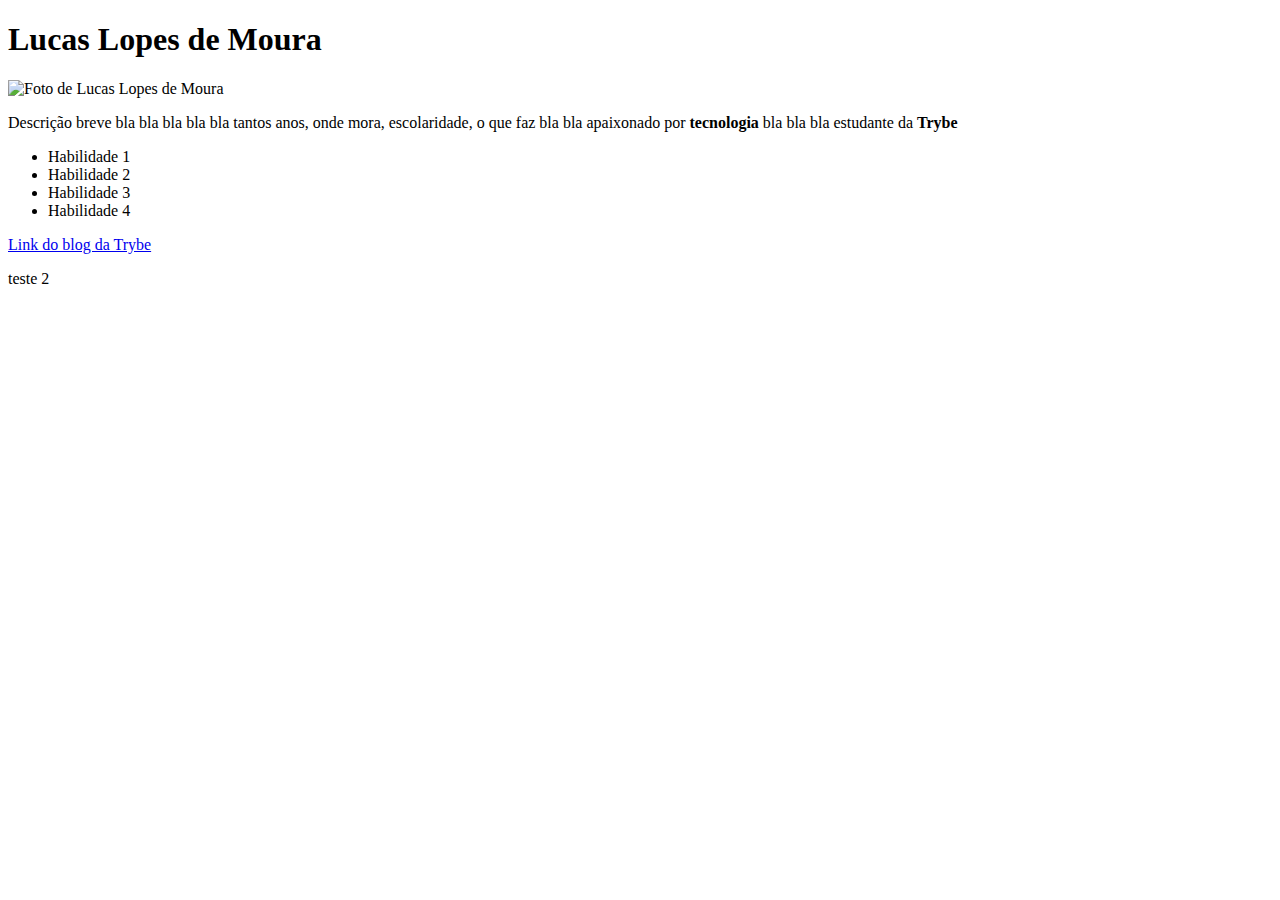
==== index.html @ 6e4c3d94 "arquivo html portfolio" ====
<!DOCTYPE html>

<html lang='pt-br'>
<head>
    <meta charset="UTF-8">
    <title>Primeira Página criada por mim #VQV</title>
</head>


<body>


<h1>Lucas Lopes de Moura</h1>
<img src="/images/lucas.jpeg" alt="Foto de Lucas Lopes de Moura" width="200">

<p>Descrição breve bla bla bla bla bla tantos anos, onde mora, escolaridade, o que faz bla bla apaixonado por <strong>tecnologia</strong> bla bla bla estudante da <strong>Trybe</strong> </p>

<ul>
<li>Habilidade 1</li>
<li>Habilidade 2</li>
<li>Habilidade 3</li>
<li>Habilidade 4</li>
</ul>

<a href="https://blog.betrybe.com/" target="_blank"> Link do blog da Trybe </a>




<p> teste 2</p>

</body>
</html>
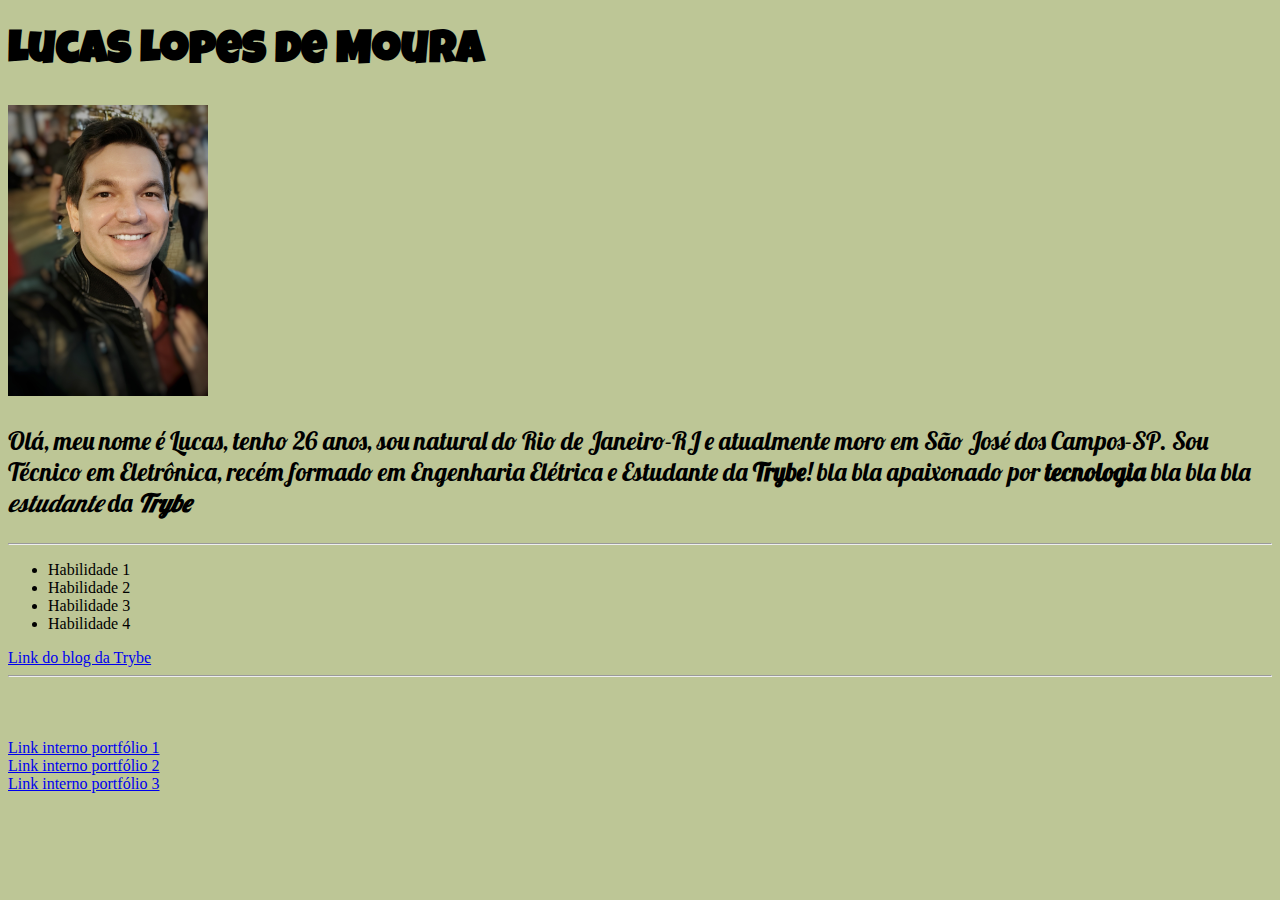
==== commit 827823ac: "Mudança de fontes + adição de template" ====
--- a/index.html
+++ b/index.html
@@ -4,17 +4,53 @@
 <head>
     <meta charset="UTF-8">
     <title>Primeira Página criada por mim #VQV</title>
+
+    <link rel="preconnect" href="https://fonts.googleapis.com">
+    <link rel="preconnect" href="https://fonts.gstatic.com" crossorigin>
+    <link href="https://fonts.googleapis.com/css2?family=Lobster&family=Luckiest+Guy&display=swap" rel="stylesheet">
+
+    <style>
+        body{
+            background-color: #bdc696;
+        }
+
+        h1{
+            font-family: 'Luckiest Guy', cursive;
+            font-size:45px;
+        }
+
+        #description{
+            font-family: 'Lobster', cursive;
+            font-size: 25px;
+
+
+        }
+
+
+
+
+
+
+
+
+
+
+
+
+
+    </style>
+
 </head>
 
 
 <body>
 
 
-<h1>Lucas Lopes de Moura</h1>
+<h1  >Lucas Lopes de Moura</h1>
 <img src="/images/lucas.jpeg" alt="Foto de Lucas Lopes de Moura" width="200">
 
-<p>Descrição breve bla bla bla bla bla tantos anos, onde mora, escolaridade, o que faz bla bla apaixonado por <strong>tecnologia</strong> bla bla bla estudante da <strong>Trybe</strong> </p>
-
+<p id="description">Olá, meu nome é Lucas, tenho 26 anos, sou natural do Rio de Janeiro-RJ e atualmente moro em São José dos Campos-SP. Sou Técnico em Eletrônica, recém formado em Engenharia Elétrica e Estudante da <strong>Trybe</strong>!  bla bla apaixonado por <strong>tecnologia</strong> bla bla bla <i>estudante</i> da <i><strong>Trybe</strong></i> </p>
+<hr>
 <ul>
 <li>Habilidade 1</li>
 <li>Habilidade 2</li>
@@ -23,11 +59,14 @@
 </ul>
 
 <a href="https://blog.betrybe.com/" target="_blank"> Link do blog da Trybe </a>
+<hr>
+<br><br><br>
 
 
+<a href="index3.html target="_blank"> Link interno portfólio 1 </a>
+<br><a href="index4.html" target="_blank"> Link interno portfólio 2 </a>
+<br><a href="index5.html" target="_blank"> Link interno portfólio 3 </a>
 
-
-<p> teste 2</p>
 
 </body>
 </html>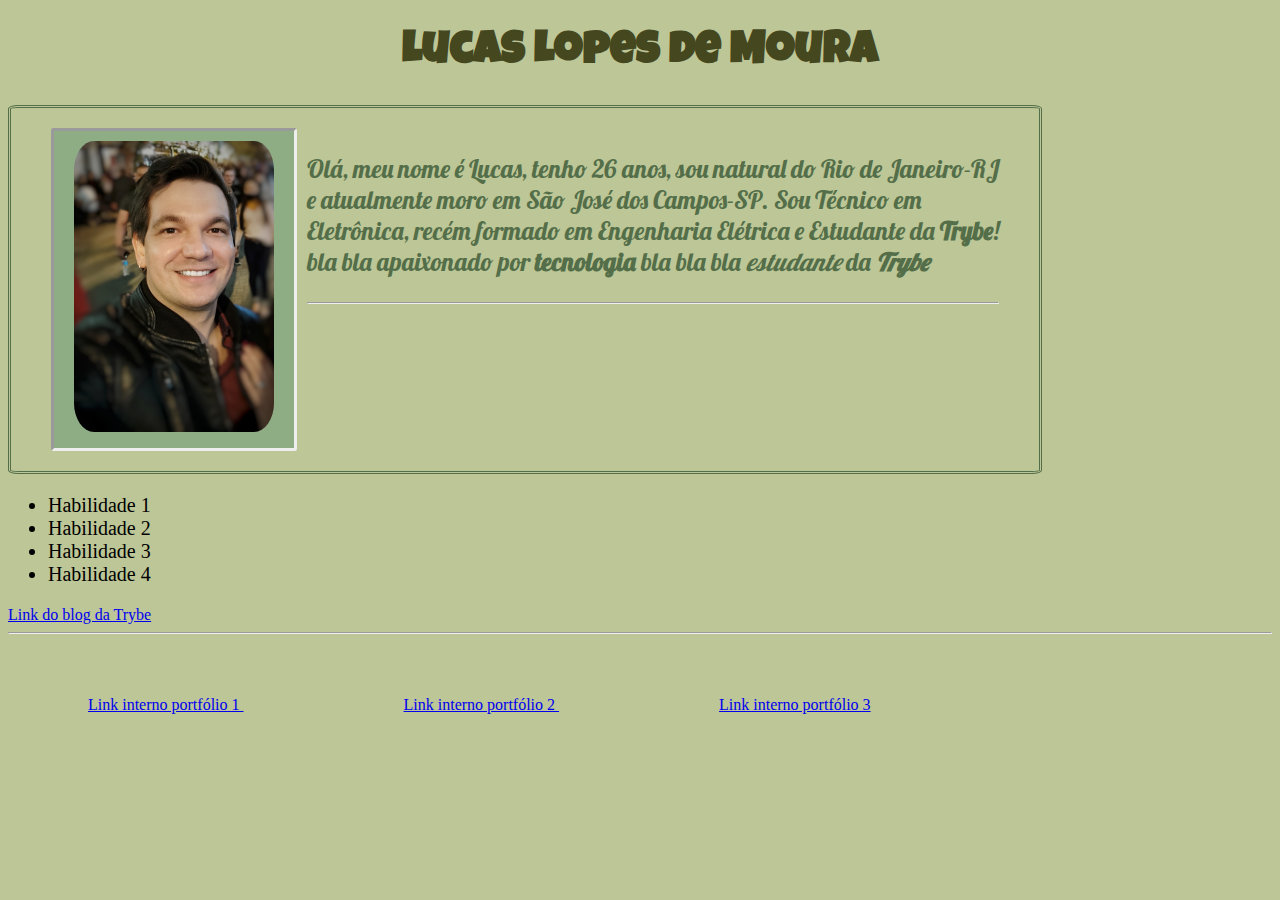
==== commit 5c645ee5: "alterações no estilo do CSS e cores" ====
--- a/index.html
+++ b/index.html
@@ -8,38 +8,7 @@
     <link rel="preconnect" href="https://fonts.googleapis.com">
     <link rel="preconnect" href="https://fonts.gstatic.com" crossorigin>
     <link href="https://fonts.googleapis.com/css2?family=Lobster&family=Luckiest+Guy&display=swap" rel="stylesheet">
-
-    <style>
-        body{
-            background-color: #bdc696;
-        }
-
-        h1{
-            font-family: 'Luckiest Guy', cursive;
-            font-size:45px;
-        }
-
-        #description{
-            font-family: 'Lobster', cursive;
-            font-size: 25px;
-
-
-        }
-
-
-
-
-
-
-
-
-
-
-
-
-
-    </style>
-
+    <link rel="stylesheet" href="style.css">
 </head>
 
 
@@ -47,26 +16,45 @@
 
 
 <h1  >Lucas Lopes de Moura</h1>
-<img src="/images/lucas.jpeg" alt="Foto de Lucas Lopes de Moura" width="200">
 
-<p id="description">Olá, meu nome é Lucas, tenho 26 anos, sou natural do Rio de Janeiro-RJ e atualmente moro em São José dos Campos-SP. Sou Técnico em Eletrônica, recém formado em Engenharia Elétrica e Estudante da <strong>Trybe</strong>!  bla bla apaixonado por <strong>tecnologia</strong> bla bla bla <i>estudante</i> da <i><strong>Trybe</strong></i> </p>
-<hr>
-<ul>
+
+<div class="description">
+    
+    <div class="description-photo"> 
+        <img src="/images/lucas.jpeg" width="200" alt="Foto de Lucas Lopes de Moura" >
+        
+    </div>
+
+    <div class="description-text">
+        <p>Olá, meu nome é Lucas, tenho 26 anos, sou natural do Rio de Janeiro-RJ e atualmente moro em São José dos Campos-SP. Sou Técnico em Eletrônica, recém formado em Engenharia Elétrica e Estudante da <strong>Trybe</strong>!  bla bla apaixonado por <strong>tecnologia</strong> bla bla bla <i>estudante</i> da <i><strong>Trybe</strong></i> </p>
+
+        <hr>
+    </div>
+
+
+</div>
+
+
+
+<div>
+<ul class="skills-list">
 <li>Habilidade 1</li>
 <li>Habilidade 2</li>
 <li>Habilidade 3</li>
 <li>Habilidade 4</li>
 </ul>
+</div>
 
 <a href="https://blog.betrybe.com/" target="_blank"> Link do blog da Trybe </a>
 <hr>
 <br><br><br>
 
 
+<div class="menu">
 <a href="index3.html target="_blank"> Link interno portfólio 1 </a>
-<br><a href="index4.html" target="_blank"> Link interno portfólio 2 </a>
-<br><a href="index5.html" target="_blank"> Link interno portfólio 3 </a>
-
+<a href="index4.html" target="_blank"> Link interno portfólio 2 </a>
+<a href="index5.html" target="_blank"> Link interno portfólio 3 </a>
+</div>
 
 </body>
 </html>--- a/style.css
+++ b/style.css
@@ -0,0 +1,56 @@
+
+
+body{ background-color: #bdc696; }
+
+h1{
+    text-align: center;
+    color: #45471f;    
+    font-family: 'Luckiest Guy', cursive;
+    font-size:45px;
+}
+
+.skills-list {
+    font-size: 20px;
+    
+}
+
+.menu {
+    width: auto;
+}
+
+.menu a {
+    padding: 80px;
+
+    
+}
+
+
+.description-photo {
+    padding: 10px 20px;
+    background-color: #8FAD85;
+    margin-right: 10px;
+    float: left;
+    border-style:inset;
+    border-radius: 1%;
+    
+}
+.description-photo img {
+    border-radius: 10%;
+
+}
+
+.description{
+    font-family: 'Lobster', cursive;
+    font-size: 25px;
+    padding: 20px 40px;
+    width: 75%;
+    color: #536e49;
+    border-style: double;
+    border-radius: 1%;
+    display: inline-block;
+
+
+
+
+
+}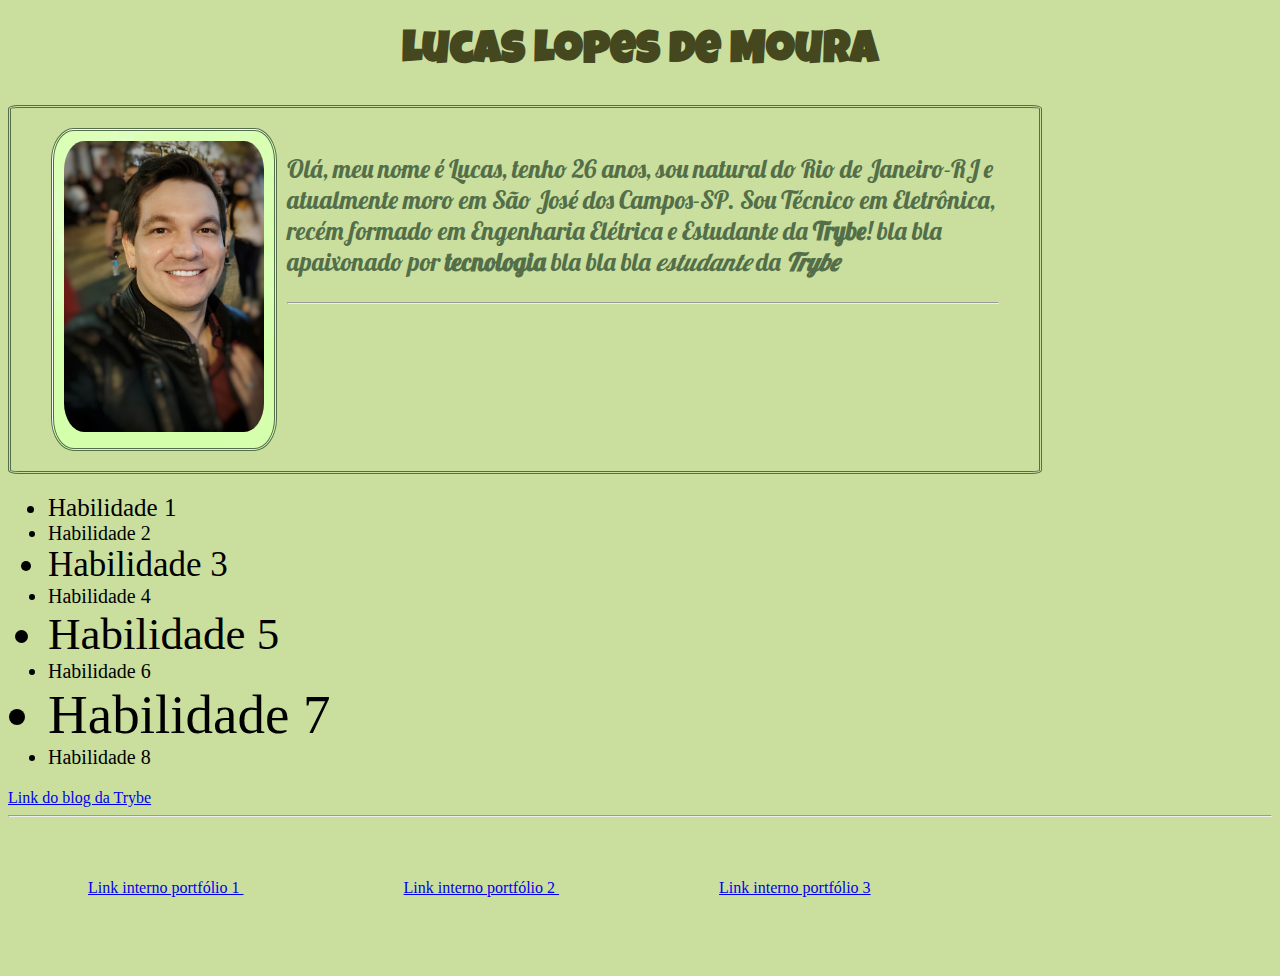
==== commit 833d0577: "Atualização para atender requisitos necessários / mudança background-photo" ====
--- a/index.html
+++ b/index.html
@@ -38,10 +38,14 @@
 
 <div>
 <ul class="skills-list">
-<li>Habilidade 1</li>
-<li>Habilidade 2</li>
-<li>Habilidade 3</li>
-<li>Habilidade 4</li>
+<li class="hab-1">Habilidade 1</li>
+<li class="hab-2">Habilidade 2</li>
+<li class="hab-3">Habilidade 3</li>
+<li class="hab-4">Habilidade 4</li>
+<li class="hab-5">Habilidade 5</li>
+<li class="hab-6">Habilidade 6</li>
+<li class="hab-7">Habilidade 7</li>
+<li class="hab-8">Habilidade 8</li>
 </ul>
 </div>
 
--- a/style.css
+++ b/style.css
@@ -1,6 +1,6 @@
 
 
-body{ background-color: #bdc696; }
+body{ background-color: #CADF9E; }
 
 h1{
     text-align: center;
@@ -26,12 +26,12 @@
 
 
 .description-photo {
-    padding: 10px 20px;
-    background-color: #8FAD85;
+    padding: 10px 10px;
+    background-image:url(/images/green-background.jpg);
     margin-right: 10px;
     float: left;
-    border-style:inset;
-    border-radius: 1%;
+    border-style:double;
+    border-radius: 10%;
     
 }
 .description-photo img {
@@ -49,8 +49,20 @@
     border-radius: 1%;
     display: inline-block;
 
+}
 
+.hab-1 {
+    font-size: 25px;
+}
 
+.hab-3 {
+    font-size: 35px;
+}
 
+.hab-5 {
+    font-size: 45px;
+}
 
+.hab-7 {
+    font-size: 55px;
 }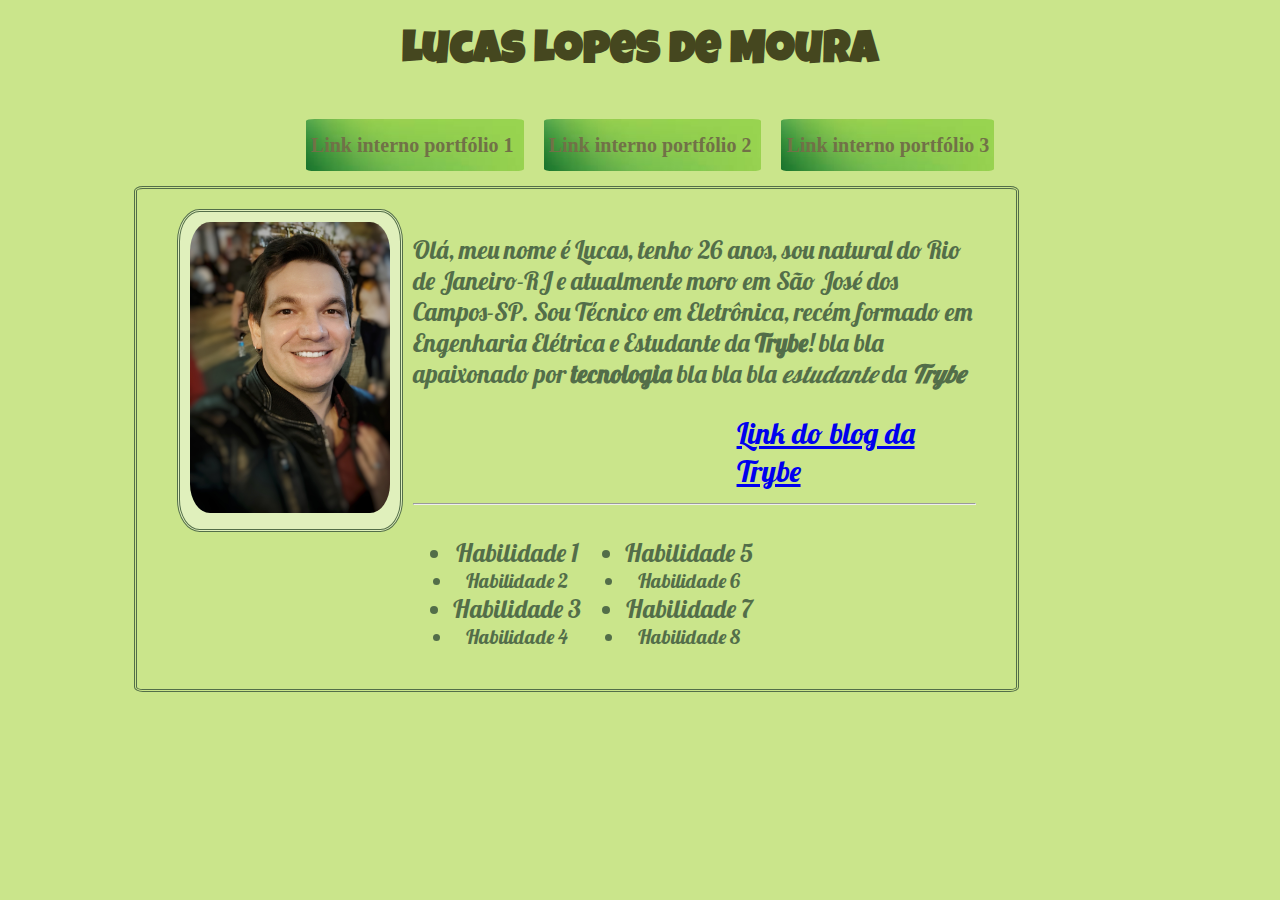
==== commit f00c2a1e: "Ajustes de estrutura/cor" ====
--- a/index.html
+++ b/index.html
@@ -18,6 +18,12 @@
 <h1  >Lucas Lopes de Moura</h1>
 
 
+<div class="menu">
+    <a class="button-menu" href="index3.html" target="_blank" class="left"> Link interno portfólio 1 </a>
+    <a class="button-menu" href="index4.html" target="_blank" class="center"> Link interno portfólio 2 </a>
+    <a class="button-menu" href="index5.html" target="_blank" class="right"> Link interno portfólio 3 </a>
+    </div>
+
 <div class="description">
     
     <div class="description-photo"> 
@@ -28,36 +34,39 @@
     <div class="description-text">
         <p>Olá, meu nome é Lucas, tenho 26 anos, sou natural do Rio de Janeiro-RJ e atualmente moro em São José dos Campos-SP. Sou Técnico em Eletrônica, recém formado em Engenharia Elétrica e Estudante da <strong>Trybe</strong>!  bla bla apaixonado por <strong>tecnologia</strong> bla bla bla <i>estudante</i> da <i><strong>Trybe</strong></i> </p>
 
+        <div class="external-link">
+            <a href="https://blog.betrybe.com/" target="_blank" class="link-blog"> Link do blog da Trybe </a>
+            </div> 
         <hr>
     </div>
 
+    <div class="skills">
+        <div class="skills-list-1">
+        <ul>
+        <li class="hab-1">Habilidade 1</li>
+        <li class="hab-2">Habilidade 2</li>
+        <li class="hab-3">Habilidade 3</li>
+        <li class="hab-4">Habilidade 4</li>
+        </ul>
+        </div>
 
-</div>
+        <div class="skills-list-2">
+        <ul>
+        <li class="hab-5">Habilidade 5</li>
+        <li class="hab-6">Habilidade 6</li>
+        <li class="hab-7">Habilidade 7</li>
+        <li class="hab-8">Habilidade 8</li>
+        </ul>
+        </div>
+    </div>
 
 
 
-<div>
-<ul class="skills-list">
-<li class="hab-1">Habilidade 1</li>
-<li class="hab-2">Habilidade 2</li>
-<li class="hab-3">Habilidade 3</li>
-<li class="hab-4">Habilidade 4</li>
-<li class="hab-5">Habilidade 5</li>
-<li class="hab-6">Habilidade 6</li>
-<li class="hab-7">Habilidade 7</li>
-<li class="hab-8">Habilidade 8</li>
-</ul>
-</div>
 
-<a href="https://blog.betrybe.com/" target="_blank"> Link do blog da Trybe </a>
-<hr>
-<br><br><br>
+    <!-- <div class="external-link">
+        <a href="https://blog.betrybe.com/" target="_blank" class="link-blog"> Link do blog da Trybe </a>
+        </div> -->
 
-
-<div class="menu">
-<a href="index3.html target="_blank"> Link interno portfólio 1 </a>
-<a href="index4.html" target="_blank"> Link interno portfólio 2 </a>
-<a href="index5.html" target="_blank"> Link interno portfólio 3 </a>
 </div>
 
 </body>
--- a/style.css
+++ b/style.css
@@ -1,6 +1,8 @@
 
 
-body{ background-color: #CADF9E; }
+ body{ background-color: #CAE58B; } 
+
+
 
 h1{
     text-align: center;
@@ -9,25 +11,40 @@
     font-size:45px;
 }
 
-.skills-list {
-    font-size: 20px;
-    
-}
+
 
 .menu {
-    width: auto;
+    text-align: center;
+    padding: 30px 10px;
+    width: 100%;
 }
 
 .menu a {
-    padding: 80px;
+    padding: 15px 5px;
+    margin:10px;
+    font-size: 20px;
+}
 
-    
-}
+.button-menu {
+    color:#717147;
+    background-image: url(/images/button.jpeg);
+    background-size: cover;
+    /* background-color: #11a36a; */
+    padding: 15px 30px;
+    text-decoration: none;
+    border-radius: 4%;
+    font-size: 12px;
+    line-height: 20px;
+    font-weight: 700;
+  }
+
+
 
 
 .description-photo {
     padding: 10px 10px;
-    background-image:url(/images/green-background.jpg);
+    /* background-image:url(/images/green-background.jpg); */
+    background-color: #E0F0BC;
     margin-right: 10px;
     float: left;
     border-style:double;
@@ -40,13 +57,32 @@
 }
 
 .description{
+    
     font-family: 'Lobster', cursive;
     font-size: 25px;
     padding: 20px 40px;
-    width: 75%;
+    margin-left: 10%;
+    margin-right: 20%;
     color: #536e49;
     border-style: double;
     border-radius: 1%;
+    display: inline-block;
+
+}
+
+.skills {
+    display: inline-block;
+    font-size: 20px;
+    text-align: center;
+    
+}
+
+.skills-list-1 {
+    display: inline-block;
+
+}
+
+.skills-list-2 {
     display: inline-block;
 
 }
@@ -56,13 +92,26 @@
 }
 
 .hab-3 {
-    font-size: 35px;
+    font-size: 25px;
 }
 
 .hab-5 {
-    font-size: 45px;
+    font-size: 25px;
 }
 
 .hab-7 {
-    font-size: 55px;
-}+    font-size: 25px;
+}
+
+.link-blog {
+
+    font-size: 30px;
+
+}
+
+
+.external-link {
+    padding-left: 70%;
+    
+}
+
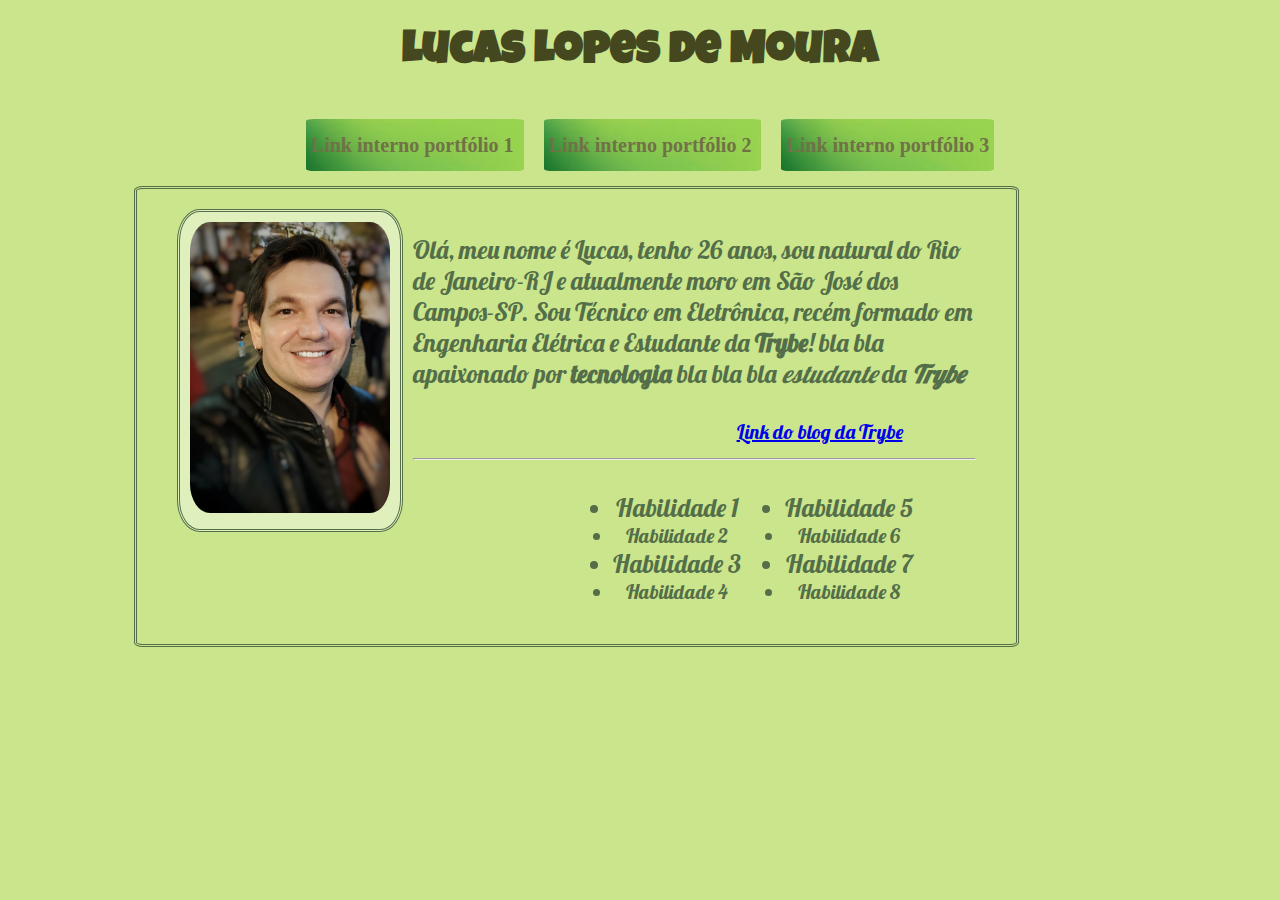
==== commit 65783ac1: "Centralização das skills" ====
--- a/index.html
+++ b/index.html
@@ -19,7 +19,7 @@
 
 
 <div class="menu">
-    <a class="button-menu" href="index3.html" target="_blank" class="left"> Link interno portfólio 1 </a>
+    <a class="button-menu" href="index_template.html" target="_blank" class="left"> Link interno portfólio 1 </a>
     <a class="button-menu" href="index4.html" target="_blank" class="center"> Link interno portfólio 2 </a>
     <a class="button-menu" href="index5.html" target="_blank" class="right"> Link interno portfólio 3 </a>
     </div>
--- a/style.css
+++ b/style.css
@@ -74,16 +74,20 @@
     display: inline-block;
     font-size: 20px;
     text-align: center;
+    margin-left: 20%;
+
     
 }
 
 .skills-list-1 {
     display: inline-block;
 
+
 }
 
 .skills-list-2 {
     display: inline-block;
+    
 
 }
 
@@ -105,7 +109,7 @@
 
 .link-blog {
 
-    font-size: 30px;
+    font-size: 20px;
 
 }
 
